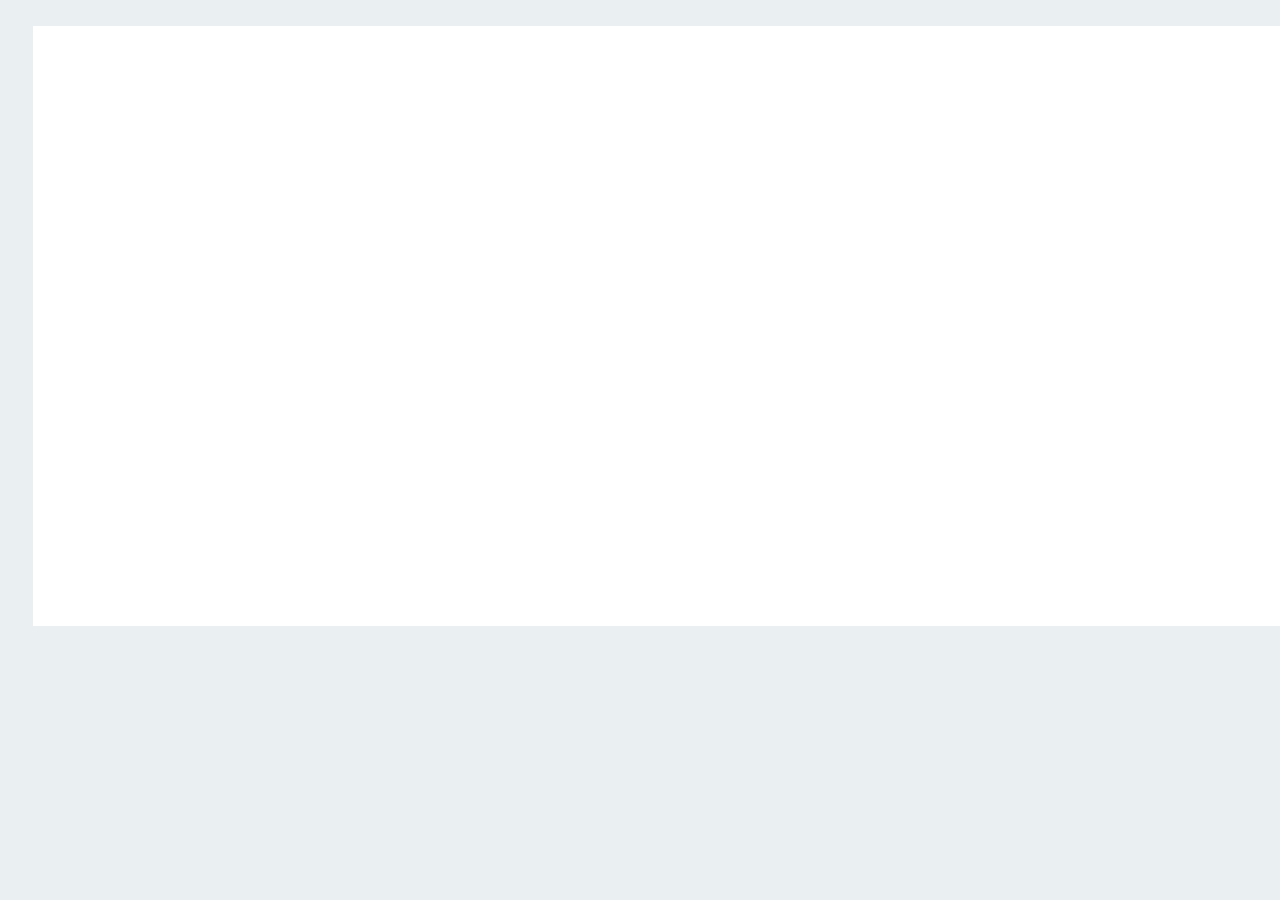
==== lna_rep.html @ 90103b93 "Add files via upload" ====
<!DOCTYPE html>
<html lang="en">

<head>
    <meta charset="UTF-8">
    <meta http-equiv="X-UA-Compatible" content="IE=edge">
    <meta name="viewport" content="width=device-width, initial-scale=1.0">
    <title>LNA TEST REPORT</title>
    <style>
        table {
            border: 2px solid black;
            border-collapse: collapse;
            margin-left: 20px;
            overflow: scroll;
            background-color: white;

        }

        body {
            background-color: rgb(234, 240, 241);
        }

        #div1 {
            padding: 15px;
            width: 99%;
            height: 600px;
            overflow: scroll;
            margin-left: 25px;
        }




        th {
            border: 1px solid black;
            border-collapse: collapse;
            padding: 5px;
            color: yellow;
            background-color: blue;
            position: -webkit-sticky;
            
            position: sticky;
            top: 0;
            height: 60px
        }
        /*tr:nth-child(odd){background-color: #f2f2f2}*/
        td {
            border: 1px solid black;
            border-collapse: collapse;
            padding: 2px;
        }
    </style>
    <script src="test.js"></script>
</head>

<body onload="myFunction()">
    <br>
    <div id="div2">
        <table id="div1"></table>
    </div>

</body>

</html>
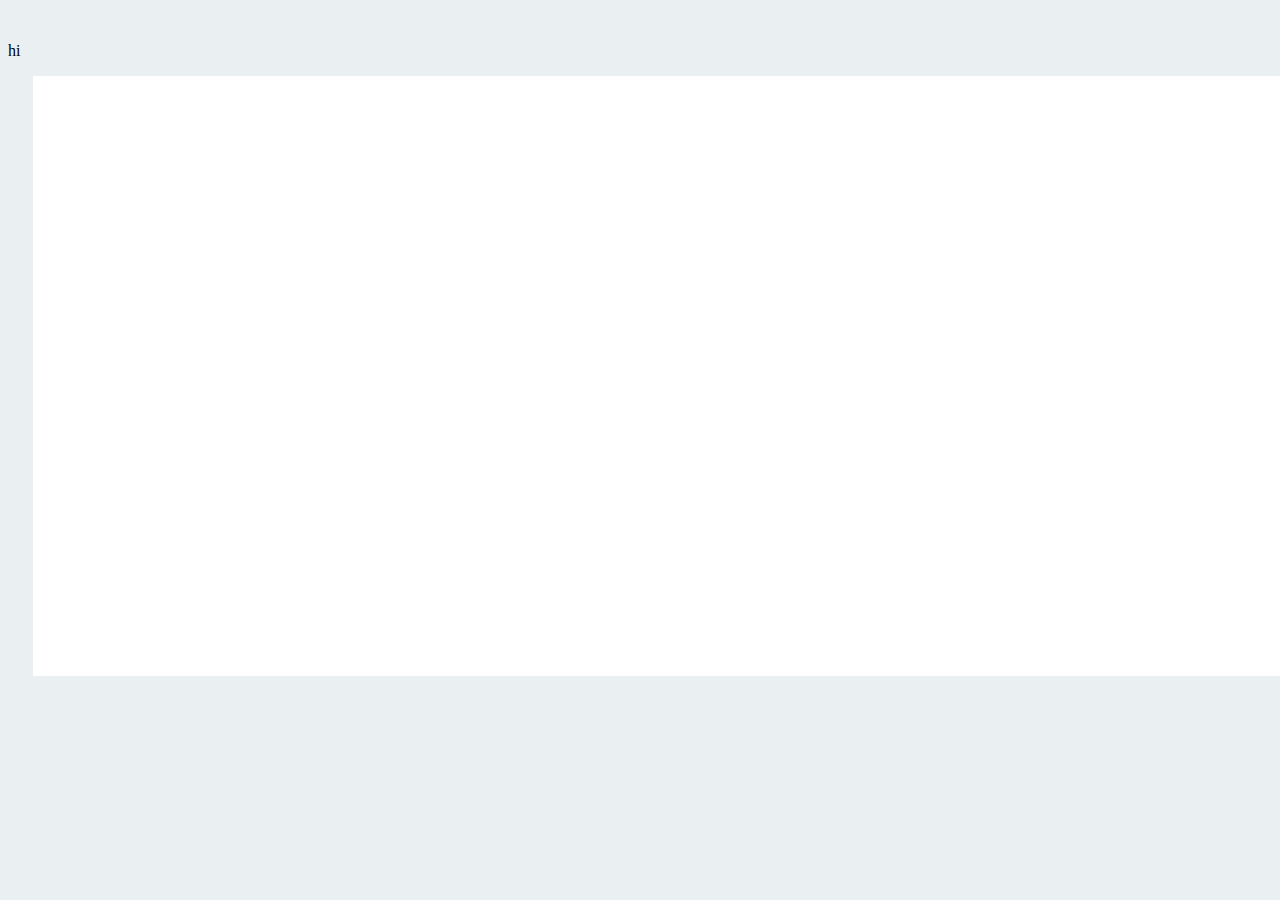
==== commit f1e0e019: "Update lna_rep.html" ====
--- a/lna_rep.html
+++ b/lna_rep.html
@@ -55,10 +55,11 @@
 
 <body onload="myFunction()">
     <br>
+    <p> hi</p>
     <div id="div2">
         <table id="div1"></table>
     </div>
 
 </body>
 
-</html>+</html>
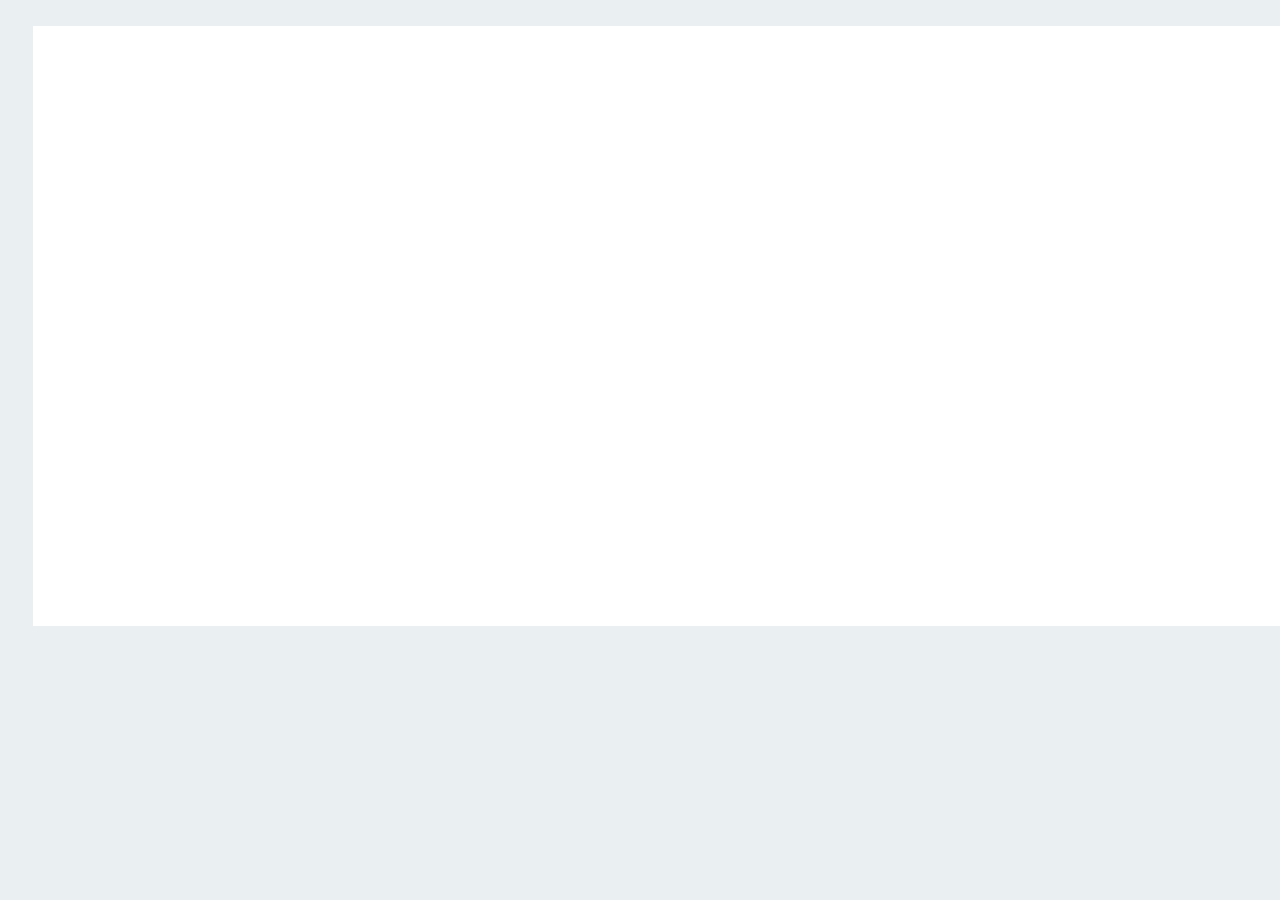
==== commit 0b567c44: "Update lna_rep.html" ====
--- a/lna_rep.html
+++ b/lna_rep.html
@@ -55,7 +55,7 @@
 
 <body onload="myFunction()">
     <br>
-    <p> hi</p>
+ 
     <div id="div2">
         <table id="div1"></table>
     </div>
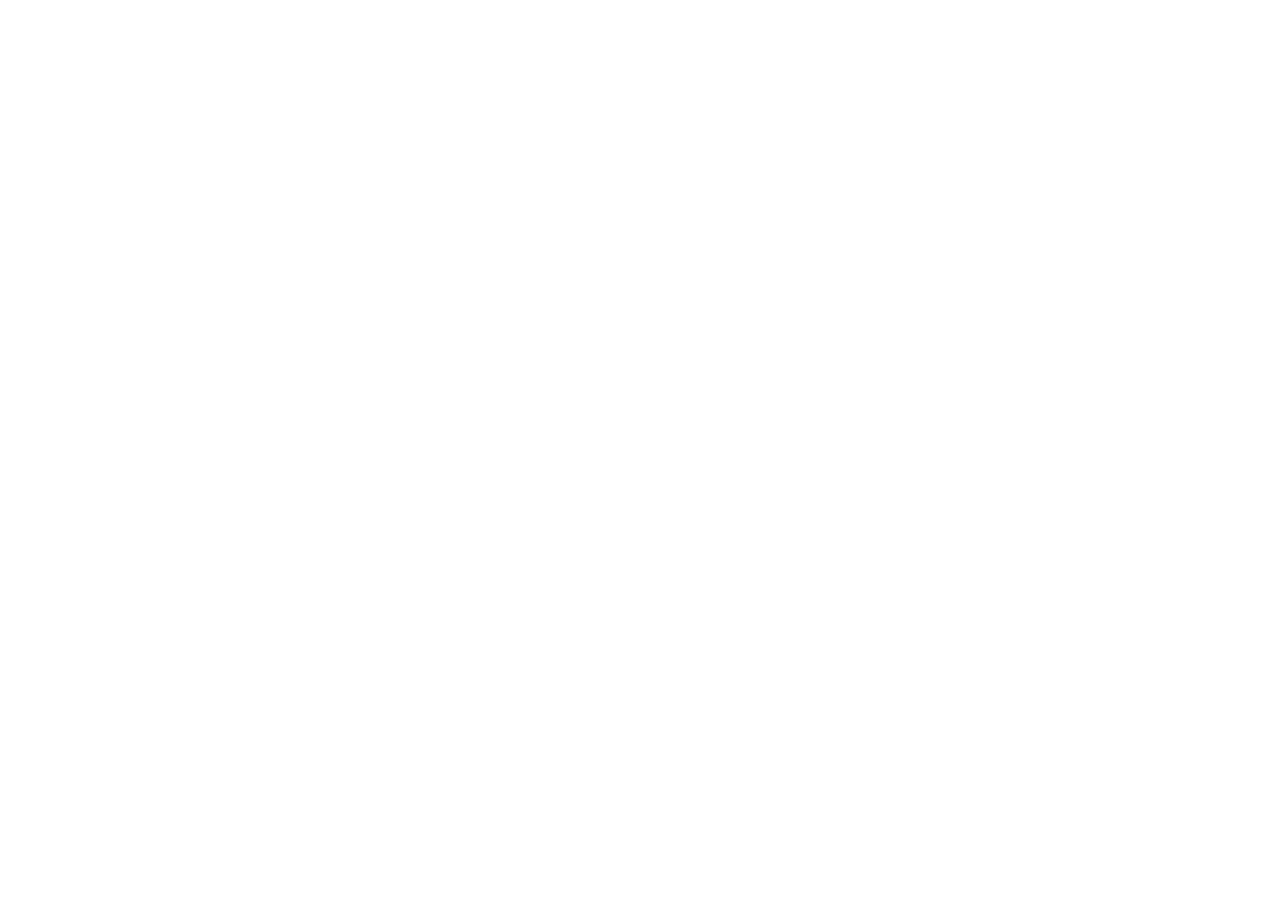
==== commit 95ba959c: "Update lna_rep.html" ====
--- a/lna_rep.html
+++ b/lna_rep.html
@@ -14,10 +14,6 @@
             overflow: scroll;
             background-color: white;
 
-        }
-
-        body {
-            background-color: rgb(234, 240, 241);
         }
 
         #div1 {
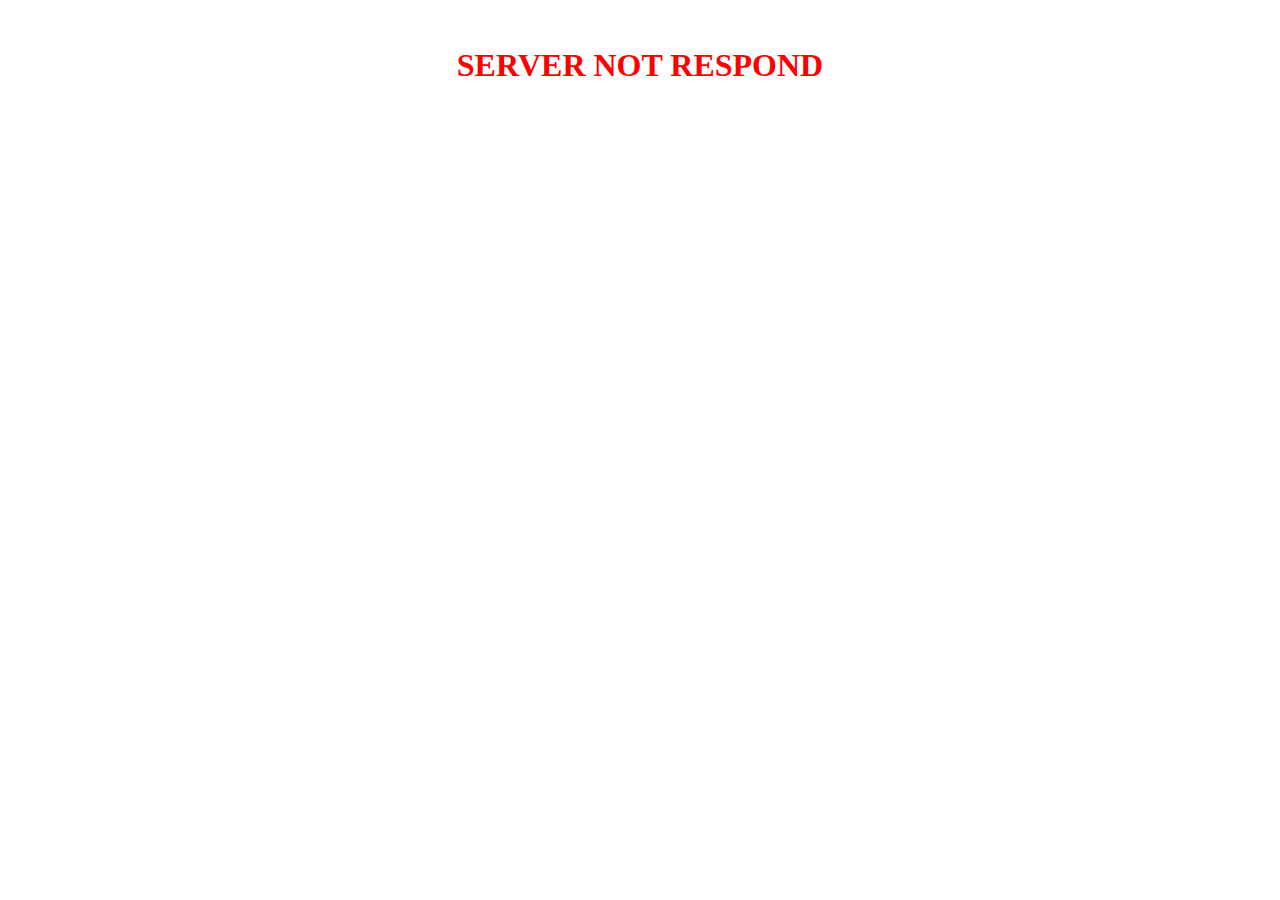
==== commit 984da99f: "Update lna_rep.html" ====
--- a/lna_rep.html
+++ b/lna_rep.html
@@ -23,7 +23,11 @@
             overflow: scroll;
             margin-left: 25px;
         }
-
+  #div3{
+            text-align : center;
+            text-size-adjust: large;
+            color: red;
+        }
 
 
 
@@ -51,7 +55,8 @@
 
 <body onload="myFunction()">
     <br>
- 
+     <h1 id="div3"></h1>
+
     <div id="div2">
         <table id="div1"></table>
     </div>
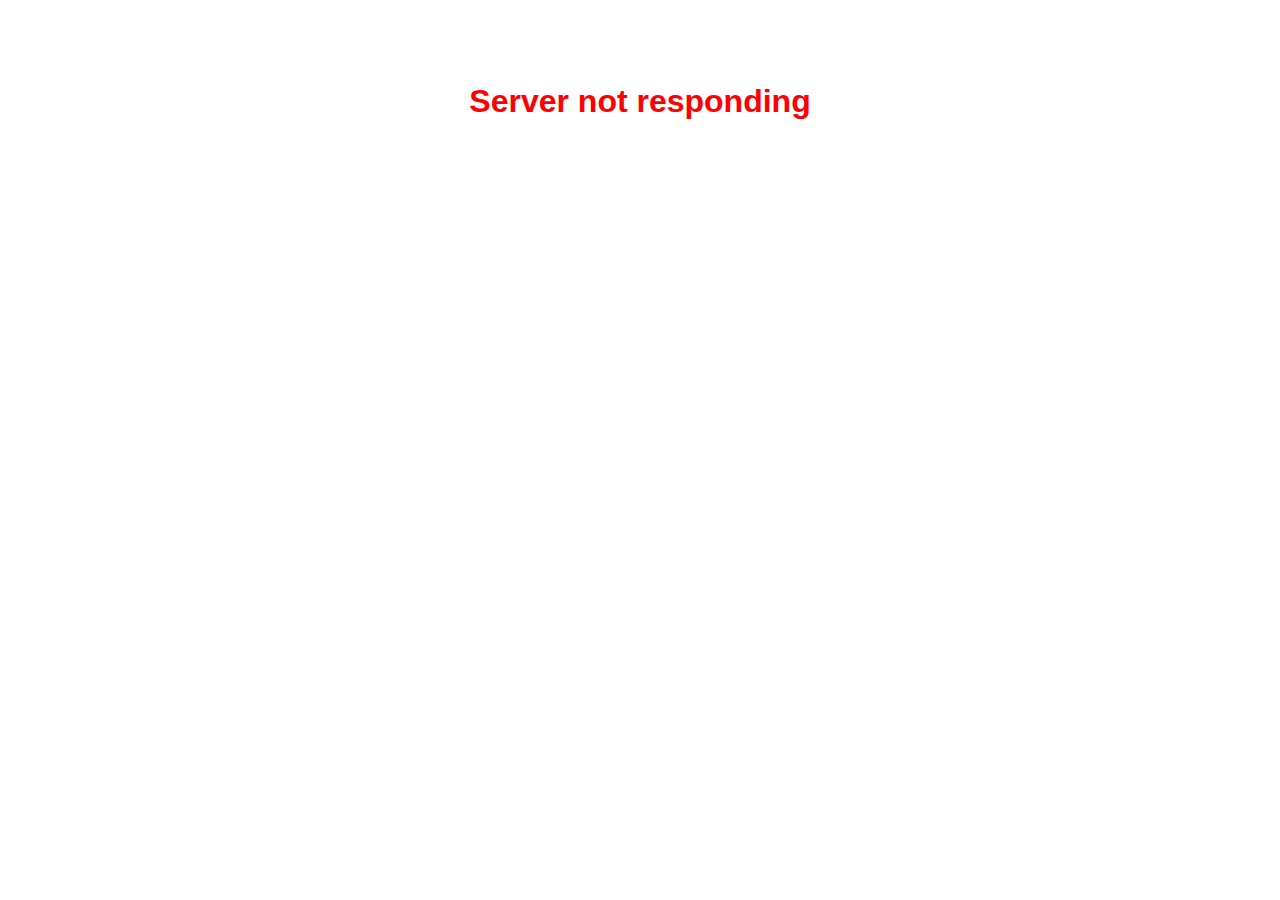
==== commit 0ee63e95: "Add files via upload" ====
--- a/lna_rep.html
+++ b/lna_rep.html
@@ -5,62 +5,17 @@
     <meta charset="UTF-8">
     <meta http-equiv="X-UA-Compatible" content="IE=edge">
     <meta name="viewport" content="width=device-width, initial-scale=1.0">
+    <link rel="stylesheet" href="style.css">
     <title>LNA TEST REPORT</title>
-    <style>
-        table {
-            border: 2px solid black;
-            border-collapse: collapse;
-            margin-left: 20px;
-            overflow: scroll;
-            background-color: white;
-
-        }
-
-        #div1 {
-            padding: 15px;
-            width: 99%;
-            height: 600px;
-            overflow: scroll;
-            margin-left: 25px;
-        }
-  #div3{
-            text-align : center;
-            text-size-adjust: large;
-            color: red;
-        }
-
-
-
-        th {
-            border: 1px solid black;
-            border-collapse: collapse;
-            padding: 5px;
-            color: yellow;
-            background-color: blue;
-            position: -webkit-sticky;
-            
-            position: sticky;
-            top: 0;
-            height: 60px
-        }
-        /*tr:nth-child(odd){background-color: #f2f2f2}*/
-        td {
-            border: 1px solid black;
-            border-collapse: collapse;
-            padding: 2px;
-        }
-    </style>
     <script src="test.js"></script>
 </head>
 
 <body onload="myFunction()">
-    <br>
-     <h1 id="div3"></h1>
-
-    <div id="div2">
-        <table id="div1"></table>
+    <!--<button onClick="javascript:window.close('','_parent','');">Home</button> -->
+    <div id="div4">
+        <br><br><br>
+        <h1 id="div3"></h1>
     </div>
-
 </body>
 
-</html>
+</html>--- a/style.css
+++ b/style.css
@@ -0,0 +1,260 @@
+body {
+    font-family: Arial, Helvetica, sans-serif;
+}
+
+.body {
+    overflow: auto;
+    background-repeat: no-repeat;
+    background-size: cover;
+    background-image: url('bg.jpg');
+}
+
+.content{
+    width: 100%;
+    height: 600px;
+}
+
+table {
+    border: 2px solid black;
+    border-collapse: collapse;
+    /*margin-left: 20px;*/
+    overflow: scroll;
+    width: 100%;
+    background-color: white;
+}
+
+#div1 {
+    padding: 15px;    
+    margin-left: 1px;
+}
+
+#div2 {
+    background-color: rgb(234, 240, 241);
+    width: 100%;
+    height: auto;
+    overflow: scroll;
+    margin-left: 10px;
+}
+
+#div3 {
+    text-align: center;
+    text-size-adjust: large;
+    color: red;
+}
+
+th {
+    border: 1px solid black;
+    border-collapse: collapse;
+    padding: 5px;
+    color: white;
+    background-color: #04AA6D;
+    position: -webkit-sticky;
+    position: sticky;
+    top: 0;
+    height: 60px
+}
+
+tr:nth-child(odd) {
+    background-color: #f2f2f2
+}
+
+td {
+    border: 1px solid black;
+    border-collapse: collapse;
+    padding: 4px;
+    text-align: center;
+}
+
+.header {
+    padding: 20px;
+    width: 100%;
+    height: 400px;
+    text-align: center;
+}
+
+.btn-group .button {
+    background-color: #187e1b;
+    /* Green */
+    border: 1px solid green;
+    color: white;
+    padding: 11px 15px;
+    text-align: center;
+    text-decoration: none;
+    font-size: 16px;
+    cursor: pointer;
+    width: 150px;
+    display: block;
+    margin-left: 50px;
+}
+
+.btn-group .button:not(:last-child) {
+    border-bottom: none;
+    /* Prevent double borders */
+}
+
+.btn-group .button:hover {
+    background-color: #3e8e41;
+}
+
+.navbar {
+    width: 100%;
+    height: 50px;
+    background-color: rgb(112, 96, 96);
+    position: sticky;
+    top: 0;
+}
+
+.navbar a {
+    float: left;
+    padding: 12px;
+    color: white;
+    text-decoration: none;
+    font-size: 17px;
+    width: 12%;
+    /* Four links of equal widths */
+    text-align: center;
+    height: 25px;
+}
+
+.navbar a:hover {
+    background-color: #ddd;
+    color: black;
+}
+
+.navbar a.active {
+    background-color: #48ac87;
+}
+
+@media screen and (max-width: 500px) {
+    .navbar a {
+        float: none;
+        display: block;
+        width: 100%;
+        text-align: left;
+    }
+}
+
+.dropbtn {
+    background-color: #53ec4d;
+    color: rgb(44, 30, 30);
+    padding: 16px;
+    font-size: 16px;
+    border: none;
+    margin-left: 10px;
+}
+
+.dropdown {
+    display: inline-block;
+    margin-left: 0px;
+}
+
+.dropdown-content {
+    display: none;
+    position: absolute;
+    background-color: rgb(219, 78, 101);
+    min-width: 160px;
+    box-shadow: 0px 8px 16px 0px rgba(0, 0, 0, 0.2);
+    z-index: 1;
+    margin-left: 50px;
+}
+
+.dropdown-content a {
+    color: black;
+    padding: 12px 16px;
+    text-decoration: none;
+    display: block;
+}
+
+.dropdown-content a:hover {
+    background-color: rgb(247, 167, 167);
+}
+
+.dropdown:hover .dropdown-content {
+    display: block;
+}
+
+.dropdown:hover .dropbtn {
+    background-color: #3e8e41;
+    color: brown;
+}
+
+footer {
+    background-color: rgb(70, 63, 63);
+    padding: 10px;
+    text-align: center;
+    color: white;
+    bottom: 0;
+}
+
+/* Create three equal columns that floats next to each other */
+.column {
+    float: left;
+    width: 30.33%;
+    padding: 15px;
+}
+
+/* Clear floats after the columns */
+.row:after {
+    content: "";
+    display: table;
+    clear: both;
+}
+
+/* Responsive layout - makes the three columns stack on top of each other instead of next to each other */
+@media screen and (max-width:600px) {
+    .column {
+        width: 100%;
+    }
+}
+
+ul.demo {
+    list-style-type: none;
+    margin: 0;
+    padding: 0;
+}
+
+.column {
+    float: left;
+    padding: 10px;
+  }
+  
+  /* Left and right column */
+  .column.side {
+    width: 15%;
+    height: 540px;
+    background-color: rgb(74, 21, 173);
+    display: none;
+  }
+  
+  /* Middle column */
+  .column.middle {
+    width: 98%;
+  }
+  
+  .row:after {
+    content: "";
+    display: table;
+    clear: both;
+  }
+  
+  /* Responsive layout - makes the three columns stack on top of each other instead of next to each other */
+  @media screen and (max-width: 600px) {
+    .column.side, .logo {
+      width: 95%%;
+    }
+  }
+
+  div.menu{
+    width: 35px;
+    height: 5px;
+    background-color: black;
+    margin: 6px 0;
+  }
+
+  .hidebtn{
+    float: right;
+  }
+
+  #side{
+    width: 15%;
+  }